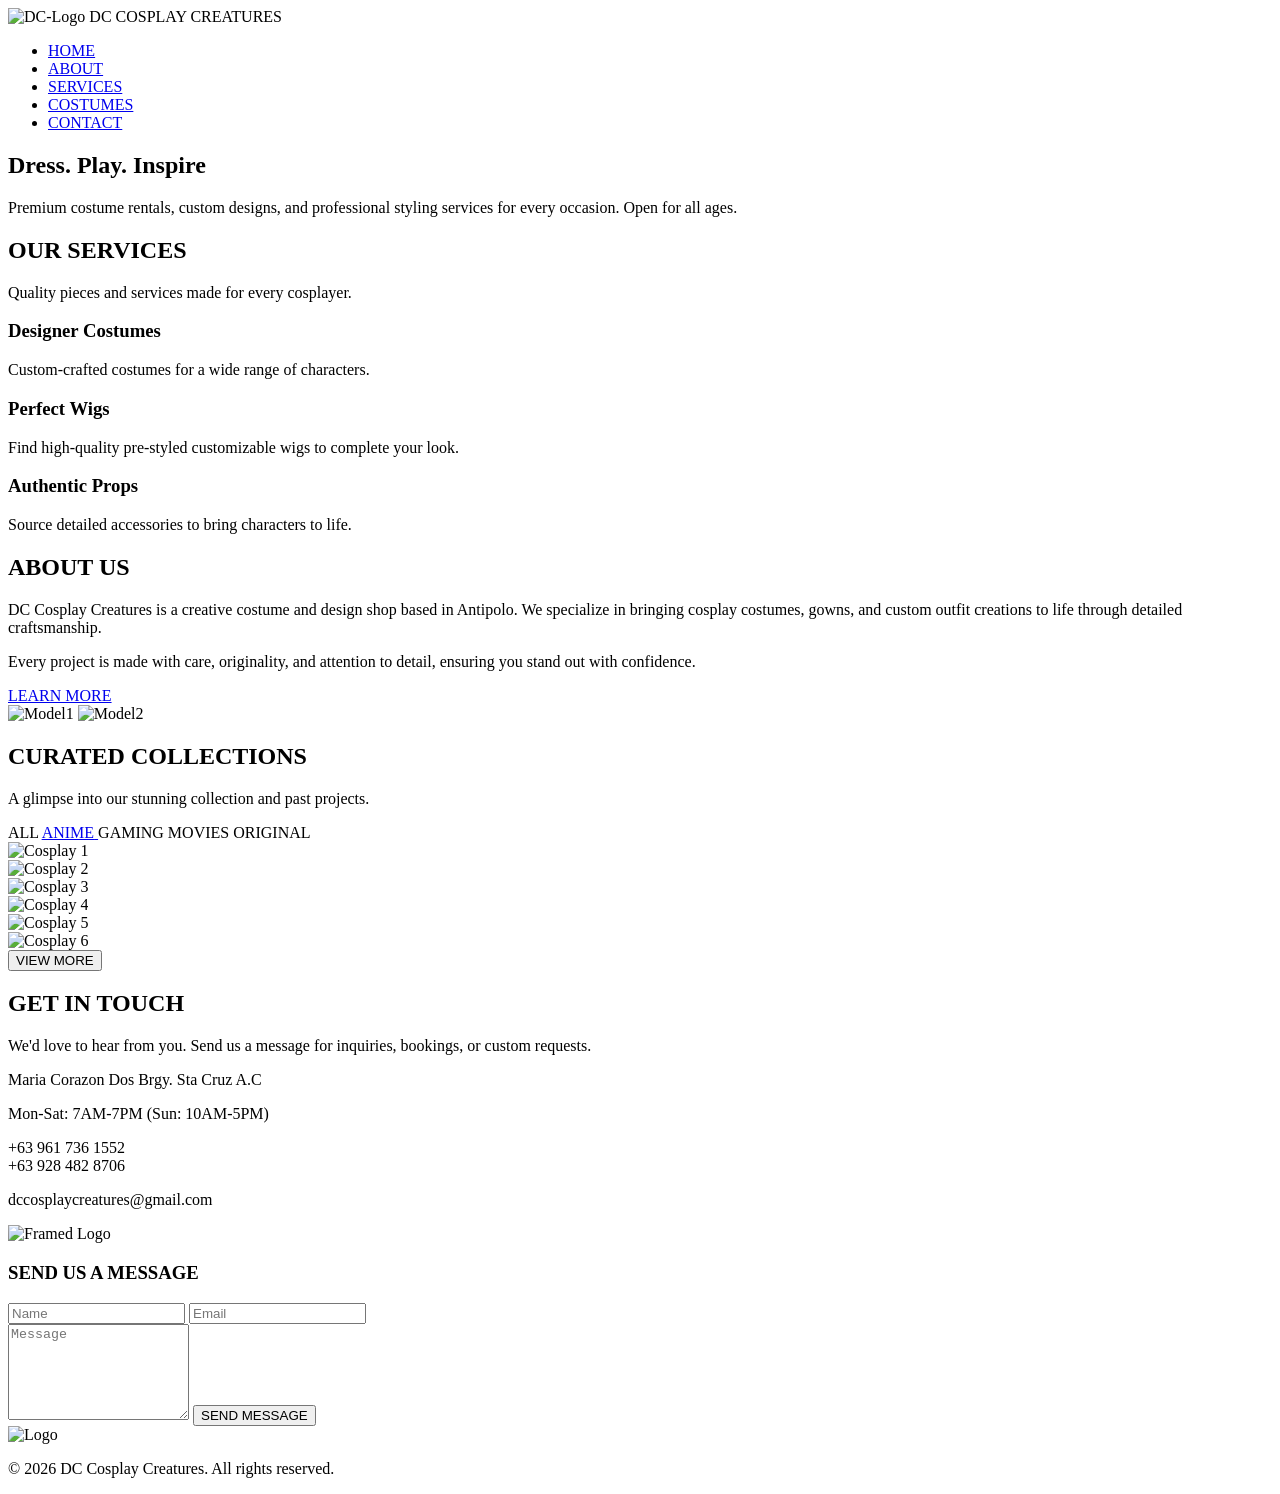
==== index.html @ a0fa9450 "Add files via upload" ====
<!DOCTYPE html>
<html lang="en">
<head>
    <meta charset="UTF-8">
    <meta name="viewport" content="width=device-width, initial-scale=1.0">
    <title>DC Cosplay Creatures | Crafting the Extraordinary</title>
    <link rel="stylesheet" href="style.css">
    <link rel="preconnect" href="https://fonts.googleapis.com">
    <link rel="preconnect" href="https://fonts.gstatic.com" crossorigin>
    <link href="https://fonts.googleapis.com/css2?family=Gilda+Display&family=Montserrat:ital,wght@0,100..900;1,400&family=Playfair+Display:wght@400..700&display=swap" rel="stylesheet">
    <script src="https://kit.fontawesome.com/28c91444ac.js" crossorigin="anonymous"></script>
</head>
<body>

    <header class="head">
        <div class="logo">
            <img src="images/logo.png" alt="DC-Logo" class="dc-logo">
            <span class="DC">DC COSPLAY CREATURES</span>
        </div>
        <nav>
            <ul class="nav-links">
                <li><a href="#home">HOME</a></li>
                <li><a href="#about">ABOUT</a></li>
                <li><a href="#services">SERVICES</a></li>
                <li><a href="#costumes">COSTUMES</a></li>
                <li><a href="#contact">CONTACT</a></li>
            </ul>
        </nav>
    </header>

    <section id="home" class="hero hero-clean">
        <div class="hero-content">
            <h1>Dress. Play. Inspire</h1>
            <p>Premium costume rentals, custom designs, and professional styling
               services for every occasion. Open for all ages.
            </p>
        </div>
    </section>

    <section id="services" class="services">
        <div class="section-header">
            <h2>OUR SERVICES</h2>
            <p>Quality pieces and services made for every cosplayer.</p>
        </div>
        <div class="service-container">
            <div class="service-card">
                <i class="fa-solid fa-scissors"></i>
                <h3>Designer Costumes</h3>
                <p>Custom-crafted costumes for a wide range of characters.</p>
            </div>
            <div class="service-card">
                <i class="fa-solid fa-user-tie"></i>
                <h3>Perfect Wigs</h3>
                <p>Find high-quality pre-styled customizable wigs to complete your look.</p>
            </div>
            <div class="service-card">
                <i class="fa-solid fa-shield-halved"></i>
                <h3>Authentic Props</h3>
                <p>Source detailed accessories to bring characters to life.</p>
            </div>
        </div>
    </section>
    <section id="about" class="about-us">
        <div class="about-container">
            <div class="about-text">
                <h2>ABOUT US</h2>
                <p>DC Cosplay Creatures is a creative costume and design shop based in Antipolo. We specialize in bringing cosplay costumes, gowns, and custom outfit creations to life through detailed craftsmanship.</p>
                <p>Every project is made with care, originality, and attention to detail, ensuring you stand out with confidence.</p>
                <a href="#contact" class="btn-outline">LEARN MORE</a>
            </div>
            <div class="about-image">
                <div class="img-wrapper">
                    <img src="images/model3.jpg" alt="Model1" class="rounded-img img1">
                    <img src="images/model2.jpg" alt="Model2" class="rounded-img img2">
                </div>
            </div>
        </div>
    </section>
    <section id="costumes" class="costumes-gallery">
        <div class="section-header">
            <h2>CURATED COLLECTIONS</h2>
            <p>A glimpse into our stunning collection and past projects.</p>
        </div>
        <div class="gallery-filter">
            <span class="filter-item active">ALL</span>
            <a href="pictures ng anime.html" target="blank"></a>
            <a href="anime-pictures.html" target="_blank">
            <span class="filter-item">ANIME</span>
            </a>
           <a href="picturesnggames.html" target="_blank"></a>
            <span class="filter-item">GAMING</span>
            </a>
            <a href="picturesngmovies.html" target="_blank"></a>
            <span class="filter-item">MOVIES</span>
            </a>
            <span class="filter-item">ORIGINAL</span>
        </div>
        <div class="gallery-grid">
            <div class="photocard"><img src="images/photocard1.jpg" alt="Cosplay 1"></div>
            <div class="photocard"><img src="images/photocard2.jpg" alt="Cosplay 2"></div>
            <div class="photocard"><img src="images/photocard3.png" alt="Cosplay 3"></div>
            <div class="photocard"><img src="images/photocard4.png" alt="Cosplay 4"></div>
            <div class="photocard"><img src="images/photocard5.jpg" alt="Cosplay 5"></div>
            <div class="photocard"><img src="images/photocard6.jpg" alt="Cosplay 6"></div>
        </div>
        <div class="gallery-footer">
            <button class="btn-view-more">VIEW MORE</button>
        </div>
    </section>
   <footer id="contact" class="footer">
    <div class="footer-container">
        <div class="footer-info">
            <h2 class="contact-title">GET IN TOUCH</h2>
            <div class="divider"></div>
            <p class="contact-subtitle">We'd love to hear from you. Send us a message for inquiries, bookings, or custom requests.</p>
            <div class="contact-details">
                <p><i class="fa-solid fa-location-dot"></i> Maria Corazon Dos Brgy. Sta Cruz A.C</p>
                <p><i class="fa-solid fa-clock"></i> Mon-Sat: 7AM-7PM (Sun: 10AM-5PM)</p>
                <p><i class="fa-solid fa-phone"></i> +63 961 736 1552<br>+63 928 482 8706</p>
                <p><i class="fa-solid fa-envelope"></i> dccosplaycreatures@gmail.com</p>
            </div>
            <div class="footer-socials">
                <a href="#"><i class="fa-brands fa-facebook-f"></i></a>
                <a href="#"><i class="fa-brands fa-tiktok"></i></a>
            </div>
        </div>
        <div class="footer-image">
            <img src="images/frame.jpg" alt="Framed Logo"> </div>
        <div class="footer-form">
            <h3>SEND US A MESSAGE</h3>
            <form>
                <div class="form-row">
                    <input type="text" placeholder="Name" required>
                    <input type="email" placeholder="Email" required>
                </div>
                <textarea placeholder="Message" rows="6"></textarea>
                <button type="submit" class="btn-send">SEND MESSAGE</button>
            </form>
        </div>
    </div>
    <div class="footer-copyright">
        <div class="footer-logo-small">
            <img src="images/logo.png" alt="Logo">
        </div>
        <p>&copy; 2026 DC Cosplay Creatures. All rights reserved.</p>
    </div>
</footer>

</body>
</html>
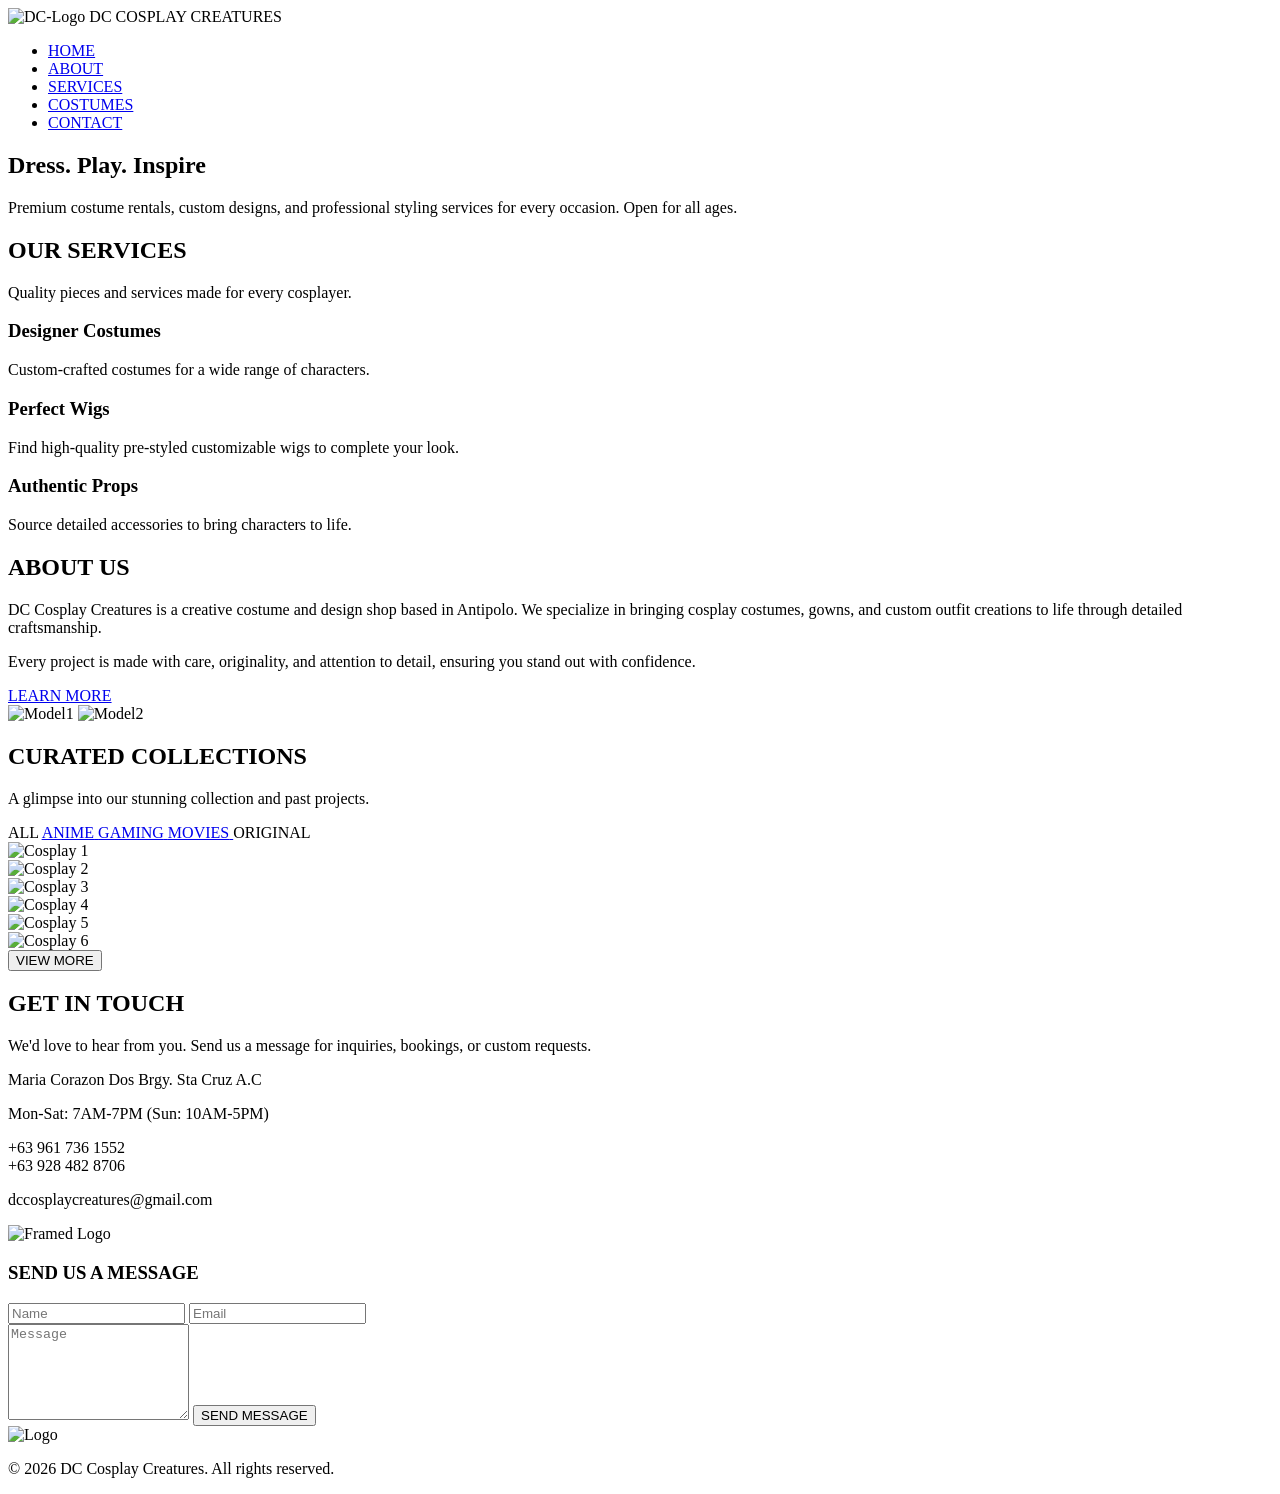
==== commit 2fc8bd5d: "Fix HTML encoding issues in index.html" ====
--- a/index.html
+++ b/index.html
@@ -87,10 +87,10 @@
             <a href="anime-pictures.html" target="_blank">
             <span class="filter-item">ANIME</span>
             </a>
-           <a href="picturesnggames.html" target="_blank"></a>
+           <a href="picturesnggames.html" target="_blank">
             <span class="filter-item">GAMING</span>
             </a>
-            <a href="picturesngmovies.html" target="_blank"></a>
+            <a href="picturesngmovies.html" target="_blank">
             <span class="filter-item">MOVIES</span>
             </a>
             <span class="filter-item">ORIGINAL</span>
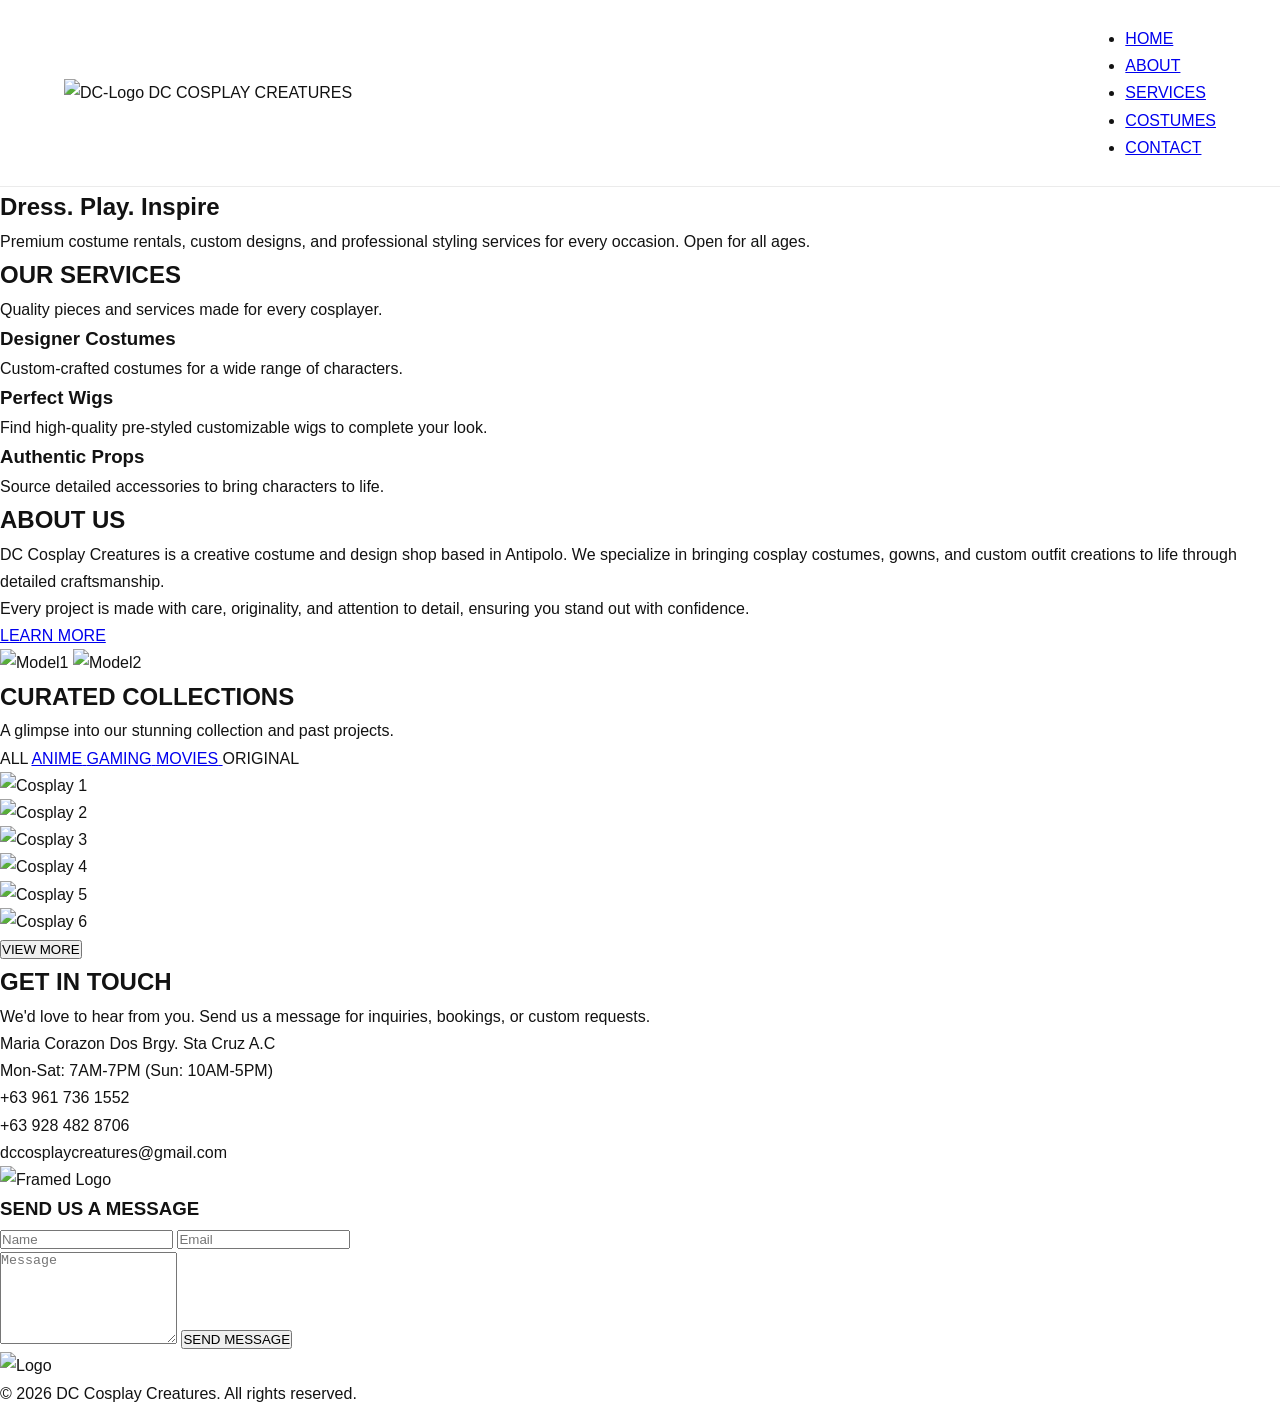
==== commit cf0e6326: "Update index.html" ====
--- a/index.html
+++ b/index.html
@@ -83,8 +83,7 @@
         </div>
         <div class="gallery-filter">
             <span class="filter-item active">ALL</span>
-            <a href="pictures ng anime.html" target="blank"></a>
-            <a href="anime-pictures.html" target="_blank">
+            <a href="picturesnganime.html" target="_blank">
             <span class="filter-item">ANIME</span>
             </a>
            <a href="picturesnggames.html" target="_blank">
--- a/style.css
+++ b/style.css
@@ -0,0 +1,80 @@
+:root {
+    --primary-black: #121212;
+    --pure-white: #ffffff;
+    --off-white: #f8f8f8;
+    --warm-gray: #f4f4f2;
+    --accent-gray: #666666;
+    --soft-border: rgba(0, 0, 0, 0.08);
+    --heading-font: 'Playfair Display', serif;
+    --body-font: 'Montserrat', sans-serif;
+    --transition-smooth: all 0.5s cubic-bezier(0.25, 0.8, 0.25, 1);
+}
+
+* {
+    margin: 0;
+    padding: 0;
+    box-sizing: border-box;
+    -webkit-font-smoothing: antialiased;
+}
+
+body {
+    font-family: var(--body-font);
+    background-color: var(--pure-white);
+    color: var(--primary-black);
+    line-height: 1.7;
+    overflow-x: hidden;
+}
+
+/* --- YOUR HEADER --- */
+.head {
+    display: flex;
+    justify-content: space-between;
+    align-items: center;
+    padding: 25px 5%;
+    background: rgba(255, 255, 255, 0.98);
+    backdrop-filter: blur(10px);
+    border-bottom: 1px solid var(--soft-border);
+    position: sticky; /* Keeps it at the top */
+    top: 0;
+    z-index: 1000; 
+}
+
+/* --- THE GRID CONTAINER --- */
+.container {
+    display: grid;
+    grid-template-columns: repeat(4, 1fr); 
+    gap: 25px; 
+    padding: 40px 5%; /* Matches your header's side padding */
+    background-color: var(--pure-white);
+}
+
+/* --- THE INDIVIDUAL CARDS --- */
+.product-card {
+    display: flex;
+    flex-direction: column;
+    transition: var(--transition-smooth); /* Uses your variable! */
+}
+
+.product-card img {
+    width: 100%;
+    /* 2:3 Aspect ratio looks more like your "tall" movie posters */
+    aspect-ratio: 2 / 3; 
+    object-fit: cover;
+    border-radius: 12px; /* Smooth rounded corners from your screenshot */
+    border: 1px solid var(--soft-border);
+    display: block;
+}
+
+/* Hover effect to make it feel premium */
+.product-card:hover {
+    transform: translateY(-10px);
+}
+
+/* --- RESPONSIVE FIXES --- */
+@media (max-width: 1024px) {
+    .container { grid-template-columns: repeat(2, 1fr); }
+}
+
+@media (max-width: 600px) {
+    .container { grid-template-columns: 1fr; }
+}
